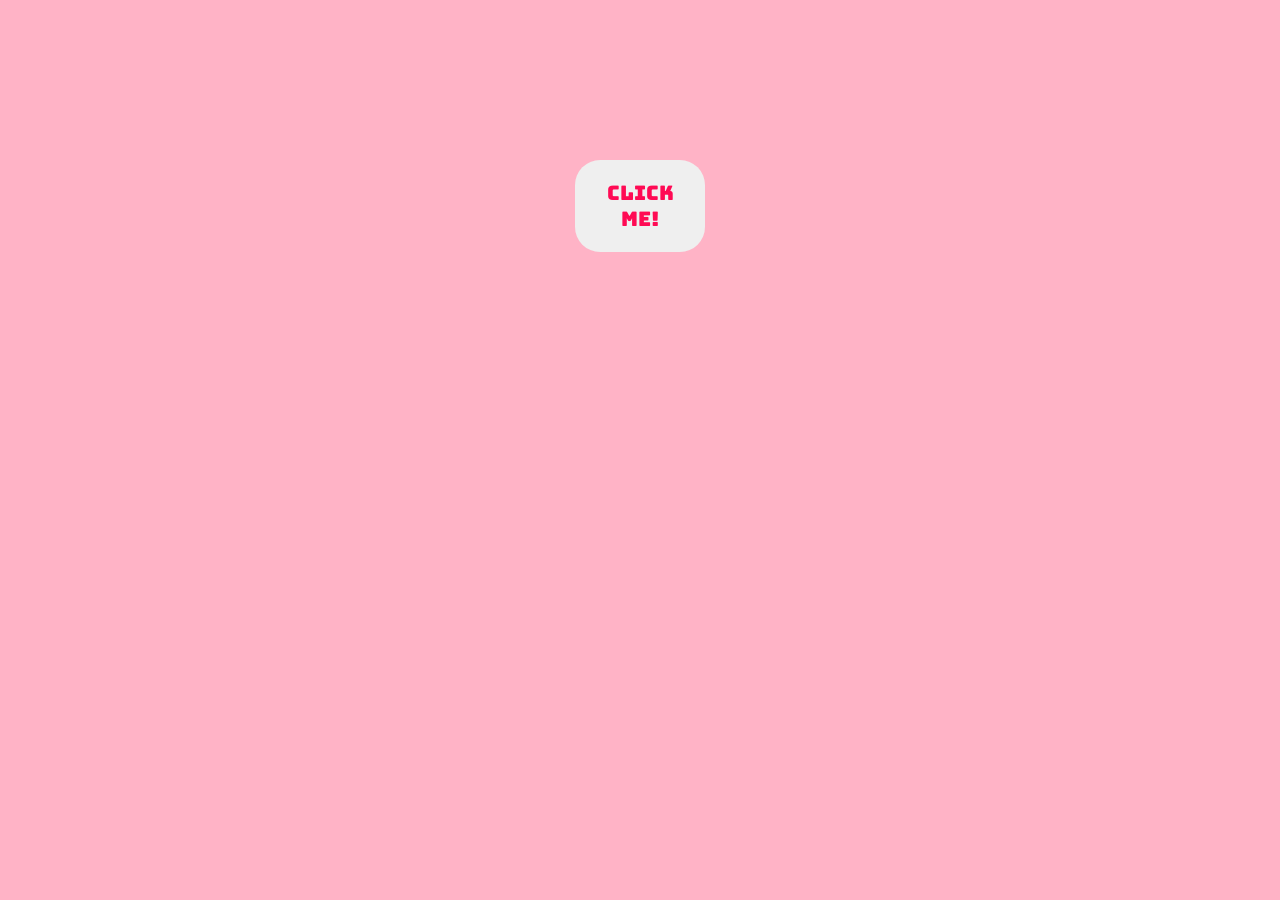
==== index.html @ eae50ec0 "Add files via upload" ====
<!DOCTYPE html>
<html lang="en">
<head>
    <meta charset="UTF-8">
    <meta name="viewport" content="width=device-width, initial-scale=1.0">
    <title>NAYA</title>
    <!-- Fonts -->
    <link rel="preconnect" href="https://fonts.googleapis.com">
    <link rel="preconnect" href="https://fonts.gstatic.com" crossorigin>
    <link href="https://fonts.googleapis.com/css2?family=Bungee&family=Poppins&display=swap" rel="stylesheet">

    <style>
        body {
            background-color: #ffb3c6;
            font-family: Bungee;
            padding: 0;
            margin: 0;
        }

        #showPopup {
            padding: 20px;
            width: 130px;
            border-radius: 25px;
            font-family: Bungee;
            color: #ff0a54;
            font-size: 20px;
            border: none;
            cursor: pointer;
        }

        #showPopup:hover {
            padding: 22px;
            transition: 0.5s;
            width: 150px;
            color: #d264b6;
        }

        #pis {
            display: flex;
            justify-content: center;
            align-items: center;
            position: relative;
            top: 10rem;
        }

        #name {
            color: whitesmoke;
            font-size: 100px;
            display: flex;
            justify-content: center;
            align-items: center;
        }

        /* Popup Box */
        #overlay {
            display: none;
            position: fixed;
            top: 0;
            left: 0;
            width: 100%;
            height: 100%;
            background: rgba(0,0,0,0.4);
            z-index: 99;
        }

        #popupBox {
            display: none;
            position: fixed;
            top: 50%;
            left: 50%;
            transform: translate(-50%, -50%);
            background: #fe5d9f;
            padding: 25px;
            border-radius: 12px;
            box-shadow: 0 0 15px rgba(0,0,0,0.3);
            width: 700px;
            max-width: 90%;
            z-index: 100;
            color: whitesmoke;
            text-align: justify;
            font-family: Poppins, sans-serif;
            font-size: 20px;
            line-height: 1.6;
        }

        #popupBox:hover {
            padding: 30px;
            transition: 1s;
        }

        #sarado {
            border-radius: 10px; 
            background-color: whitesmoke;
            border: none;
            padding: 7px 15px;
            cursor: pointer;
            margin-top: 15px;
        }

        /* 📍 KALIWA — 3 Litrato */
        #leftSide {
            position: fixed;
            top: 20px;
            left: 30px;
            width: 250px;
            display: flex;
            flex-direction: column;
            gap: 15px;
        }

        /* 📍 KANAN — 3 Litrato */
        #rightSide {
            position: fixed;
            top: 20px;
            right: 30px;
            width: 250px;
            display: flex;
            flex-direction: column;
            gap: 15px;
        }

        /* Litrato — nakatago muna */
        #leftSide img, #rightSide img {
            width: 100%;
            border-radius: 8px;
            opacity: 0;
            transition: all 0.8s ease;
        }

        /* Kaliwa: papasok mula kaliwa */
        #leftSide img {
            transform: translateX(-40px);
        }
        #leftSide img.show {
            opacity: 1;
            transform: translateX(0);
        }

        /* Kanan: papasok mula kanan */
        #rightSide img {
            transform: translateX(40px);
        }
        #rightSide img.show {
            opacity: 1;
            transform: translateX(0);
        }

       
    <style>
        body {
            background-color: #ffb3c6;
            font-family: Bungee;
            padding: 0;
            margin: 0;
        }

        #showPopup {
            padding: 20px;
            width: 130px;
            border-radius: 25px;
            font-family: Bungee;
            color: #ff0a54;
            font-size: 20px;
            border: none;
            cursor: pointer;
            z-index: 10;
            position: relative;
        }

        #showPopup:hover {
            padding: 22px;
            transition: 0.5s;
            width: 150px;
            color: #d264b6;
        }

        #pis {
            display: flex;
            justify-content: center;
            align-items: center;
            position: relative;
            top: 10rem;
        }

        #name {
            color: whitesmoke;
            font-size: 100px;
            display: flex;
            justify-content: center;
            align-items: center;
        }

        /* Popup Box */
        #overlay {
            display: none;
            position: fixed;
            top: 0;
            left: 0;
            width: 100%;
            height: 100%;
            background: rgba(0,0,0,0.4);
            z-index: 99;
        }

        #popupBox {
            display: none;
            position: fixed;
            top: 50%;
            left: 50%;
            transform: translate(-50%, -50%);
            background: #fe5d9f;
            padding: 25px;
            border-radius: 12px;
            box-shadow: 0 0 15px rgba(0,0,0,0.3);
            width: 700px;
            max-width: 90%;
            z-index: 100;
            color: whitesmoke;
            text-align: justify;
            font-family: Poppins, sans-serif;
            font-size: 20px;
            line-height: 1.6;
        }

        #popupBox:hover {
            padding: 30px;
            transition: 1s;
        }

        #sarado {
            border-radius: 10px; 
            background-color: whitesmoke;
            border: none;
            padding: 7px 15px;
            cursor: pointer;
            margin-top: 15px;
        }

        /* 📍 KALIWA — 3 Litrato */
        #leftSide {
            position: fixed;
            top: 20px;
            left: 30px;
            width: 250px;
            display: flex;
            flex-direction: column;
            gap: 15px;
        }

        /* 📍 GITNA — MGA LITRATO ✨ BAGO ✨ */
        #centerSide {
            position: fixed;
            top: 20px;
            left: 50%;
            transform: translateX(-50%);
            width: 280px;
            display: flex;
            flex-direction: column;
            gap: 15px;
        }

        /* 📍 KANAN — 3 Litrato */
        #rightSide {
            position: fixed;
            top: 20px;
            right: 30px;
            width: 250px;
            display: flex;
            flex-direction: column;
            gap: 15px;
        }

        /* Litrato — nakatago muna */
        #leftSide img, #centerSide img, #rightSide img {
            width: 100%;
            border-radius: 8px;
            opacity: 0;
            transition: all 0.8s ease;
        }

        /* Kaliwa: papasok mula kaliwa */
        #leftSide img {
            transform: translateX(-40px);
        }
        #leftSide img.show {
            opacity: 1;
            transform: translateX(0);
        }

        /* Gitna: papasok mula sa itaas ✨ */
        #centerSide img {
            transform: translateY(-40px);
        }
        #centerSide img.show {
            opacity: 1;
            transform: translateY(0);
        }

        #messageText {
            white-space: pre-wrap;
        }

      

    <style>
        body {
            background-color: #ffb3c6;
            font-family: Bungee;
            padding: 0;
            margin: 0;
        }

        #showPopup {
            padding: 20px;
            width: 130px;
            border-radius: 25px;
            font-family: Bungee;
            color: #ff0a54;
            font-size: 20px;
            border: none;
            cursor: pointer;
            z-index: 10;
            position: relative;
        }

        #showPopup:hover {
            padding: 22px;
            transition: 0.5s;
            width: 150px;
            color: #d264b6;
        }

        #pis {
            display: flex;
            justify-content: center;
            align-items: center;
            position: relative;
            top: 10rem;
        }

        /* Popup Box */
        #overlay {
            display: none;
            position: fixed;
            top: 0;
            left: 0;
            width: 100%;
            height: 100%;
            background: rgba(0,0,0,0.4);
            z-index: 99;
        }

        #popupBox {
   
   #popupBox {
    display: none;
    position: fixed;
    top: 50%;
    left: 50%;
    transform: translate(-50%, -50%);
    
    /* ✨ SOBRE NA BUMUBUKAS — Nakatago muna sa itaas ✨ */
    clip-path: inset(0 0 100% 0); /* ✨ Nakatago muna — 0% ang nakikita */
    
    background: transparent;
    padding: 25px;
    border-radius: 12px;
    box-shadow: 0 0 15px rgba(0,0,0,0.3);
    width: 700px;
    max-width: 90%;
    z-index: 100;
    color: whitesmoke;
    text-align: justify;
    font-family: Poppins, sans-serif;
    font-size: 20px;
    line-height: 1.6;
    
    position: relative;
    overflow: hidden;
    
    /* ✨ MALAMBOT NA PAGBUKAS ✨ */
    transition: all 0.8s ease-out;
}

/* ✅ Kapag BUMUKAS NA — dahan-dahang bababa mula sa itaas */
#popupBox.showPopupNow {
    clip-path: inset(0 0 0 0); /* ✨ 100% na ang nakikita — bukas na bukas! */
}     }
           
/* ✅ Kapag LUMABAS NA — dahan-dahang lalaki at aakyat */
#popupBox.showPopupNow {
    opacity: 1;
    transform: translate(-50%, -50%) scale(1) translateY(0);
}
        
    
  
    
    

/* ✨ LITRATO SA LIKOD — SIYA LANG ANG LALABO ✨ */
#popupBox::before {
    content: "";
    position: absolute;
    top: 0;
    left: 0;
    width: 100%;
    height: 100%;
    background: url("kami.jpg") no-repeat center center;
    background-size: cover;
    
    /* ✨ BLUR SA LITRATO LANG — HINDI SA SULAT */
    filter: blur(8px) brightness(0.80);
      
    
    z-index: -2; /* ✅ Ilalagay sa PINAKA-LIKOD ng lahat */
}
            
            
            
        

        #popupBox:hover {
            padding: 30px;
            transition: 1s;
        }

        #sarado {
            border-radius: 10px; 
            background-color: whitesmoke;
            border: none;
            padding: 7px 15px;
            cursor: pointer;
            margin-top: 15px;
        }

        /* 📍 KALIWA — Litrato */
        #leftSide {
            position: fixed;
            top: 20px;
            left: 30px;
            width: 250px;
            display: flex;
            flex-direction: column;
            gap: 15px;
        }

        /* 📍 GITNA — Litrato */
        #centerSide {
            position: fixed;
            top: 20px;
            left: 50%;
            transform: translateX(-50%);
            width: 280px;
            display: flex;
            flex-direction: column;
            gap: 15px;
        }

        /* 📍 KANAN — Litrato */
        #rightSide {
            position: fixed;
            top: 20px;
            right: 30px;
            width: 250px;
            display: flex;
            flex-direction: column;
            gap: 15px;
        }

        /* ✨ LUMULUTANG NA EPEKTO ✨ */
        @keyframes floatUp {
            0% { transform: translateY(0px); }
            50% { transform: translateY(-12px); }
            100% { transform: translateY(0px); }
        }

        /* Litrato — nakatago muna */
        #leftSide img, #centerSide img, #rightSide img {
            width: 100%;
            border-radius: 12px;
            opacity: 0;
            transition: all 0.8s ease;
            box-shadow: 0 8px 20px rgba(0,0,0,0.15);
        }

        /* Kapag lumabas na — magsisimulang LUMULUTANG ✨ */
        #leftSide img.show, 
        #centerSide img.show, 
        #rightSide img.show {
            opacity: 1;
            animation: floatUp 2.5s ease-in-out infinite;
        }

        /* IBA'T IBANG BILIS para hindi sabay-sabay ang galaw */
        #leftSide img:nth-child(2) { animation-delay: 0.3s; }
        #leftSide img:nth-child(3) { animation-delay: 0.6s; }
        #centerSide img:nth-child(2) { animation-delay: 0.4s; }
        #centerSide img:nth-child(3) { animation-delay: 0.7s; }
        #rightSide img:nth-child(2) { animation-delay: 0.5s; }
        #rightSide img:nth-child(3) { animation-delay: 0.8s; }

    </style>
</head>
<body>

    <div id="pis">
        <button onclick="showPopup()" id="showPopup">CLICK ME!</button>
    </div>

    <!-- 📍 3 LITRATO SA KALIWA -->
    <div id="leftSide"></div>

    <div id="centerSide"></div>

    <!-- 📍 3 LITRATO SA KANAN -->
    <div id="rightSide"></div>

    <!-- Popup Box -->
    <div id="overlay" onclick="hidePopup()"></div>
    <div id="popupBox">
        <h3>Ayapot</h3>
        <p id="messageText"></p>
        <button onclick="hidePopup()" id="sarado">Close</button>
    </div>

    <!-- Musika -->
    <audio id="bgMusic" src="kilig.mp3" preload="auto">

    <script>
        // ======================================
        // ✏️ PALITAN ANG PANGALAN NG LITRATO DITO
        // ======================================
        const leftPhotos = [
            "remove1.png",   // ← PALITAN: pangalan ng litrato mo
            "remove2.png",   // ← halimbawa: "pic1.jpg"
            "remove3.png"    // ← dapat TUMUGMA sa pangalan ng file
        ];

        const centerPhotos = [
            "remove.png",   // ← PALITAN — litrato sa gitna
            "remove2.png",
            "remove1.png"
    ]

        const rightPhotos = [
            "remove.png",   // ← PALITAN
            "remove2.png",
            "remove1.png",
            
        
        ];

        // ⚙️ Bilis
        const delay = 1000;
        const speed = 50;

        // 💬 Mensahe
        const fullMessage = "Hi aya. i know maraming akong nagawang mali sayo, and I’m really glad na nag-uusap na tayo ulit now. Honestly, this time talking to you again made me realize even more kung gaano kita talaga kamahal, and how much I hate the reason why we broke up  because I cheated. Walang excuses, mali talaga ako. I broke your trust, I hurt you so much, and I take full responsibility for everthing. Pero habang nag uusap tayo, I really want to be honest with you gusto sana kitang ligawan ulit. Im serious abt this ahahaha. I've tought about everything deeply, and i swear to you hindi ko na uulitin ang mga mali ko. Natuto na ako, and I know exactly what I messed up. I value you so much now. more than ever, and i'll never do anything to lose u again. Im not rushing you or anything. Alam kong mahirap ibalik yung tiwalang sinira ko, and i respect that. But if you'll let me, i want to prove to you na nagbago na ako. Walang itatago, walang lihim. I'll make feel safe, secure and loved the way you truly deserve. No more doubts, no more mistakes.";

        // ✅ Pindutin ang Button → LAHAT GAGANA
        function showPopup() {
            // 📸 Litrato sa KALIWA
            leftPhotos.forEach((src, index) => {
                const img = document.createElement("img");
                img.src = src;
                document.getElementById("leftSide").appendChild(img);
                setTimeout(() => img.classList.add("show"), index * delay);


                
setTimeout(() => {
    document.getElementById("popupBox").classList.add("showPopupNow");
}, 10);

document.getElementById("popupBox").style.display = "block";
setTimeout(() => {
    document.getElementById("popupBox").classList.add("showPopupNow");
}, 30);
            });

             centerPhotos.forEach((src, index) => {
                const img = document.createElement("img");
                img.src = src;
                document.getElementById("centerSide").appendChild(img);
                setTimeout(() => img.classList.add("show"), index * delay);
            });

            // 📸 Litrato sa KANAN
            rightPhotos.forEach((src, index) => {
                const img = document.createElement("img");
                img.src = src;
                document.getElementById("rightSide").appendChild(img);
                setTimeout(() => img.classList.add("show"), index * delay);
            });

            // 💬 Popup + Musika + Mensahe
            document.getElementById("overlay").style.display = "block";
            document.getElementById("popupBox").style.display = "block";

           const music = document.getElementById("bgMusic");
music.currentTime = 0;
music.volume = 0; // ✅ SIMULA SA MAHINA
music.play();

// ✨ DAHAN-DAHANG LALAKAS ANG TUNOG ✨
let vol = 0;
const maxVol = 0.7; // ✅ PINAKAMATAAS NA LAKAS
const volStep = 0.02;

function fadeInMusic() {
    if (vol < maxVol) {
        vol += volStep;
        music.volume = vol;
        setTimeout(fadeInMusic, 80);
    }
}
fadeInMusic();

            const textElement = document.getElementById("messageText");
            textElement.textContent = "";
            let charIndex = 0;

            function typeLetter() {
                if (charIndex < fullMessage.length) {
                    textElement.textContent += fullMessage.charAt(charIndex);
                    charIndex++;
                    setTimeout(typeLetter, speed);
                }
            }
            typeLetter();
        }

        // ❌ Isara
        function hidePopup() {
            document.getElementById("overlay").style.display = "none";
            document.getElementById("popupBox").style.display = "none";
            document.getElementById("messageText").textContent = "";

            // Burahin ang mga litrato kapag isinara
            document.getElementById("leftSide").innerHTML = "";
            document.getElementById("rightSide").innerHTML = "";

            const music = document.getElementById("bgMusic");
let fadeOutVol = music.volume;
const fadeOutStep = 0.05;

function fadeOutMusic() {
    if (fadeOutVol > 0) {
        fadeOutVol -= fadeOutStep;
        music.volume = fadeOutVol;
        setTimeout(fadeOutMusic, 80);
    } else {
        music.pause();
        music.currentTime = 0;
        music.volume = 0.7; // ✅ IBALIK SA NORMAL PARA SA SUSUNOD
    }
}
fadeOutMusic();
            document.getElementById("popupBox").classList.remove("showPopupNow");
document.getElementById("popupBox").style.display = "none";
       

document.getElementById("popupBox").classList.remove("showPopupNow");
document.getElementById("popupBox").style.display = "none";}
    </script>

</body>
</html>
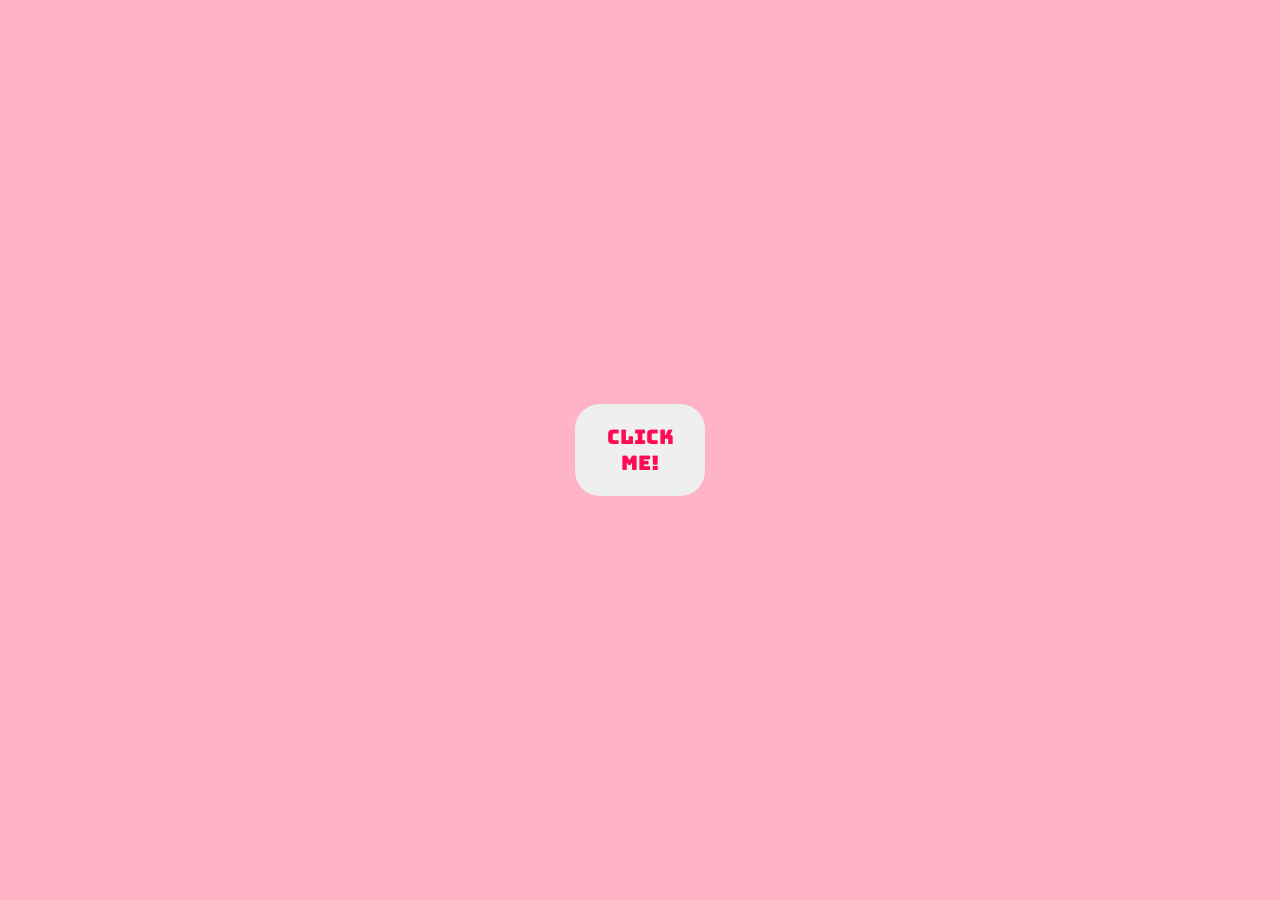
==== commit f0d05825: "Add files via upload" ====
--- a/index.html
+++ b/index.html
@@ -2,56 +2,58 @@
 <html lang="en">
 <head>
     <meta charset="UTF-8">
-    <meta name="viewport" content="width=device-width, initial-scale=1.0">
+    <meta name="viewport" content="width=device-width, initial-scale=1.0, maximum-scale=1.0">
     <title>NAYA</title>
-    <!-- Fonts -->
     <link rel="preconnect" href="https://fonts.googleapis.com">
     <link rel="preconnect" href="https://fonts.gstatic.com" crossorigin>
     <link href="https://fonts.googleapis.com/css2?family=Bungee&family=Poppins&display=swap" rel="stylesheet">
-
     <style>
+        * {
+            box-sizing: border-box;
+            margin: 0;
+            padding: 0;
+        }
+        html, body {
+            height: 100%;
+        }
         body {
             background-color: #ffb3c6;
             font-family: Bungee;
-            padding: 0;
-            margin: 0;
-        }
-
-        #showPopup {
-            padding: 20px;
-            width: 130px;
-            border-radius: 25px;
-            font-family: Bungee;
-            color: #ff0a54;
-            font-size: 20px;
-            border: none;
-            cursor: pointer;
-        }
-
-        #showPopup:hover {
-            padding: 22px;
-            transition: 0.5s;
-            width: 150px;
-            color: #d264b6;
-        }
-
+            min-height: 100vh;
+            overflow-x: hidden;
+        }
+
+        /* ✅ BUTTON — NASA TOTOONG GITNA NG SCREEN */
         #pis {
             display: flex;
             justify-content: center;
             align-items: center;
-            position: relative;
-            top: 10rem;
-        }
-
-        #name {
-            color: whitesmoke;
-            font-size: 100px;
-            display: flex;
-            justify-content: center;
-            align-items: center;
-        }
-
-        /* Popup Box */
+            width: 100%;
+            height: 100vh;
+            position: fixed;
+            top: 0;
+            left: 0;
+            z-index: 10;
+        }
+        #showPopup {
+            padding: 20px;
+            width: 130px;
+            max-width: 100%;
+            border-radius: 25px;
+            font-family: Bungee;
+            color: #ff0a54;
+            font-size: clamp(18px, 4vw, 20px);
+            border: none;
+            cursor: pointer;
+            transition: all 0.5s ease;
+        }
+        #showPopup:hover {
+            padding: 22px;
+            width: 150px;
+            color: #d264b6;
+        }
+
+        /* ✅ POPUP — NASA GITNA NG SCREEN */
         #overlay {
             display: none;
             position: fixed;
@@ -62,32 +64,48 @@
             background: rgba(0,0,0,0.4);
             z-index: 99;
         }
-
         #popupBox {
             display: none;
             position: fixed;
             top: 50%;
             left: 50%;
             transform: translate(-50%, -50%);
-            background: #fe5d9f;
-            padding: 25px;
+            clip-path: inset(0 0 100% 0);
+            background: transparent;
+            padding: clamp(18px, 4vw, 25px);
             border-radius: 12px;
             box-shadow: 0 0 15px rgba(0,0,0,0.3);
             width: 700px;
-            max-width: 90%;
+            max-width: 92%;
+            max-height: 85vh;
+            overflow-y: auto;
             z-index: 100;
             color: whitesmoke;
             text-align: justify;
             font-family: Poppins, sans-serif;
-            font-size: 20px;
+            font-size: clamp(16px, 3vw, 20px);
             line-height: 1.6;
-        }
-
+            position: relative;
+            transition: all 0.8s ease-out;
+        }
+        #popupBox.showPopupNow {
+            clip-path: inset(0 0 0 0);
+            opacity: 1;
+            transform: translate(-50%, -50%) scale(1);
+        }
+        #popupBox h3 {
+            text-align: center;
+            margin-bottom: 1rem;
+            font-size: clamp(20px, 5vw, 28px);
+        }
         #popupBox:hover {
-            padding: 30px;
+            padding: clamp(20px, 5vw, 30px);
             transition: 1s;
         }
-
+        #messageText {
+            white-space: pre-wrap;
+            word-break: break-word;
+        }
         #sarado {
             border-radius: 10px; 
             background-color: whitesmoke;
@@ -95,404 +113,108 @@
             padding: 7px 15px;
             cursor: pointer;
             margin-top: 15px;
-        }
-
-        /* 📍 KALIWA — 3 Litrato */
+            font-family: inherit;
+            width: 100%;
+            max-width: 120px;
+        }
+
+        /* ✅ LITRATO SA LIKOD — BLUR */
+        #popupBox::before {
+            content: "";
+            position: absolute;
+            top: 0;
+            left: 0;
+            width: 100%;
+            height: 100%;
+            background: url("kami.jpg") no-repeat center center;
+            background-size: cover;
+            filter: blur(8px) brightness(0.80);
+            z-index: -2;
+            border-radius: 12px;
+        }
+
+        /* ✅ LITRATO SA KALIWA, GITNA, KANAN — LAPTOP */
         #leftSide {
             position: fixed;
-            top: 20px;
-            left: 30px;
-            width: 250px;
+            top: 15px;
+            left: 1.5%;
+            width: 17%;
+            max-width: 210px;
             display: flex;
             flex-direction: column;
-            gap: 15px;
-        }
-
-        /* 📍 KANAN — 3 Litrato */
-        #rightSide {
-            position: fixed;
-            top: 20px;
-            right: 30px;
-            width: 250px;
+            gap: 8px;
+        }
+        #centerSide {
+            position: fixed;
+            top: 15px;
+            left: 50%;
+            transform: translateX(-50%);
+            width: 19%;
+            max-width: 240px;
             display: flex;
             flex-direction: column;
-            gap: 15px;
-        }
-
-        /* Litrato — nakatago muna */
-        #leftSide img, #rightSide img {
-            width: 100%;
-            border-radius: 8px;
+            gap: 8px;
+        }
+        #rightSide {
+            position: fixed;
+            top: 15px;
+            right: 1.5%;
+            width: 17%;
+            max-width: 210px;
+            display: flex;
+            flex-direction: column;
+            gap: 8px;
+        }
+
+        /* ✅ TABLET — LILIIT NG KONTI */
+        @media (max-width: 900px) {
+            #leftSide { left: 1%; width: 20%; }
+            #centerSide { width: 24%; }
+            #rightSide { right: 1%; width: 20%; }
+        }
+
+        /* ✅ CELLPHONE — LILIIT LAHAT PERO KASYA LAHAT! */
+        @media (max-width: 600px) {
+            #leftSide, #centerSide, #rightSide {
+                position: fixed;
+                top: 8px;
+                width: 30%; /* ✅ Mas maliit na lapad */
+                max-width: 110px; /* ✅ Pinakamaliit na sukat */
+            }
+            #leftSide { left: 1.5%; }
+            #centerSide { left: 50%; transform: translateX(-50%); }
+            #rightSide { right: 1.5%; }
+            
+            /* ✅ LITRATO — MAS MALIIT AT MAS MAHIRAPANG LAKI */
+            #leftSide img, #centerSide img, #rightSide img {
+                width: 100%;
+                height: auto;
+            }
+        }
+
+        /* ✅ LUMULUTANG NA EPEKTO */
+        @keyframes floatUp {
+            0% { transform: translateY(0px); }
+            50% { transform: translateY(-10px); }
+            100% { transform: translateY(0px); }
+        }
+
+        /* ✅ MGA LITRATO — PANGKALAHATANG ESTILO */
+        #leftSide img, #centerSide img, #rightSide img {
+            width: 100%;
+            height: auto;
+            border-radius: 10px;
             opacity: 0;
             transition: all 0.8s ease;
-        }
-
-        /* Kaliwa: papasok mula kaliwa */
-        #leftSide img {
-            transform: translateX(-40px);
-        }
-        #leftSide img.show {
-            opacity: 1;
-            transform: translateX(0);
-        }
-
-        /* Kanan: papasok mula kanan */
-        #rightSide img {
-            transform: translateX(40px);
-        }
-        #rightSide img.show {
-            opacity: 1;
-            transform: translateX(0);
-        }
-
-       
-    <style>
-        body {
-            background-color: #ffb3c6;
-            font-family: Bungee;
-            padding: 0;
-            margin: 0;
-        }
-
-        #showPopup {
-            padding: 20px;
-            width: 130px;
-            border-radius: 25px;
-            font-family: Bungee;
-            color: #ff0a54;
-            font-size: 20px;
-            border: none;
-            cursor: pointer;
-            z-index: 10;
-            position: relative;
-        }
-
-        #showPopup:hover {
-            padding: 22px;
-            transition: 0.5s;
-            width: 150px;
-            color: #d264b6;
-        }
-
-        #pis {
-            display: flex;
-            justify-content: center;
-            align-items: center;
-            position: relative;
-            top: 10rem;
-        }
-
-        #name {
-            color: whitesmoke;
-            font-size: 100px;
-            display: flex;
-            justify-content: center;
-            align-items: center;
-        }
-
-        /* Popup Box */
-        #overlay {
-            display: none;
-            position: fixed;
-            top: 0;
-            left: 0;
-            width: 100%;
-            height: 100%;
-            background: rgba(0,0,0,0.4);
-            z-index: 99;
-        }
-
-        #popupBox {
-            display: none;
-            position: fixed;
-            top: 50%;
-            left: 50%;
-            transform: translate(-50%, -50%);
-            background: #fe5d9f;
-            padding: 25px;
-            border-radius: 12px;
-            box-shadow: 0 0 15px rgba(0,0,0,0.3);
-            width: 700px;
-            max-width: 90%;
-            z-index: 100;
-            color: whitesmoke;
-            text-align: justify;
-            font-family: Poppins, sans-serif;
-            font-size: 20px;
-            line-height: 1.6;
-        }
-
-        #popupBox:hover {
-            padding: 30px;
-            transition: 1s;
-        }
-
-        #sarado {
-            border-radius: 10px; 
-            background-color: whitesmoke;
-            border: none;
-            padding: 7px 15px;
-            cursor: pointer;
-            margin-top: 15px;
-        }
-
-        /* 📍 KALIWA — 3 Litrato */
-        #leftSide {
-            position: fixed;
-            top: 20px;
-            left: 30px;
-            width: 250px;
-            display: flex;
-            flex-direction: column;
-            gap: 15px;
-        }
-
-        /* 📍 GITNA — MGA LITRATO ✨ BAGO ✨ */
-        #centerSide {
-            position: fixed;
-            top: 20px;
-            left: 50%;
-            transform: translateX(-50%);
-            width: 280px;
-            display: flex;
-            flex-direction: column;
-            gap: 15px;
-        }
-
-        /* 📍 KANAN — 3 Litrato */
-        #rightSide {
-            position: fixed;
-            top: 20px;
-            right: 30px;
-            width: 250px;
-            display: flex;
-            flex-direction: column;
-            gap: 15px;
-        }
-
-        /* Litrato — nakatago muna */
-        #leftSide img, #centerSide img, #rightSide img {
-            width: 100%;
-            border-radius: 8px;
-            opacity: 0;
-            transition: all 0.8s ease;
-        }
-
-        /* Kaliwa: papasok mula kaliwa */
-        #leftSide img {
-            transform: translateX(-40px);
-        }
-        #leftSide img.show {
-            opacity: 1;
-            transform: translateX(0);
-        }
-
-        /* Gitna: papasok mula sa itaas ✨ */
-        #centerSide img {
-            transform: translateY(-40px);
-        }
-        #centerSide img.show {
-            opacity: 1;
-            transform: translateY(0);
-        }
-
-        #messageText {
-            white-space: pre-wrap;
-        }
-
-      
-
-    <style>
-        body {
-            background-color: #ffb3c6;
-            font-family: Bungee;
-            padding: 0;
-            margin: 0;
-        }
-
-        #showPopup {
-            padding: 20px;
-            width: 130px;
-            border-radius: 25px;
-            font-family: Bungee;
-            color: #ff0a54;
-            font-size: 20px;
-            border: none;
-            cursor: pointer;
-            z-index: 10;
-            position: relative;
-        }
-
-        #showPopup:hover {
-            padding: 22px;
-            transition: 0.5s;
-            width: 150px;
-            color: #d264b6;
-        }
-
-        #pis {
-            display: flex;
-            justify-content: center;
-            align-items: center;
-            position: relative;
-            top: 10rem;
-        }
-
-        /* Popup Box */
-        #overlay {
-            display: none;
-            position: fixed;
-            top: 0;
-            left: 0;
-            width: 100%;
-            height: 100%;
-            background: rgba(0,0,0,0.4);
-            z-index: 99;
-        }
-
-        #popupBox {
-   
-   #popupBox {
-    display: none;
-    position: fixed;
-    top: 50%;
-    left: 50%;
-    transform: translate(-50%, -50%);
-    
-    /* ✨ SOBRE NA BUMUBUKAS — Nakatago muna sa itaas ✨ */
-    clip-path: inset(0 0 100% 0); /* ✨ Nakatago muna — 0% ang nakikita */
-    
-    background: transparent;
-    padding: 25px;
-    border-radius: 12px;
-    box-shadow: 0 0 15px rgba(0,0,0,0.3);
-    width: 700px;
-    max-width: 90%;
-    z-index: 100;
-    color: whitesmoke;
-    text-align: justify;
-    font-family: Poppins, sans-serif;
-    font-size: 20px;
-    line-height: 1.6;
-    
-    position: relative;
-    overflow: hidden;
-    
-    /* ✨ MALAMBOT NA PAGBUKAS ✨ */
-    transition: all 0.8s ease-out;
-}
-
-/* ✅ Kapag BUMUKAS NA — dahan-dahang bababa mula sa itaas */
-#popupBox.showPopupNow {
-    clip-path: inset(0 0 0 0); /* ✨ 100% na ang nakikita — bukas na bukas! */
-}     }
-           
-/* ✅ Kapag LUMABAS NA — dahan-dahang lalaki at aakyat */
-#popupBox.showPopupNow {
-    opacity: 1;
-    transform: translate(-50%, -50%) scale(1) translateY(0);
-}
-        
-    
-  
-    
-    
-
-/* ✨ LITRATO SA LIKOD — SIYA LANG ANG LALABO ✨ */
-#popupBox::before {
-    content: "";
-    position: absolute;
-    top: 0;
-    left: 0;
-    width: 100%;
-    height: 100%;
-    background: url("kami.jpg") no-repeat center center;
-    background-size: cover;
-    
-    /* ✨ BLUR SA LITRATO LANG — HINDI SA SULAT */
-    filter: blur(8px) brightness(0.80);
-      
-    
-    z-index: -2; /* ✅ Ilalagay sa PINAKA-LIKOD ng lahat */
-}
-            
-            
-            
-        
-
-        #popupBox:hover {
-            padding: 30px;
-            transition: 1s;
-        }
-
-        #sarado {
-            border-radius: 10px; 
-            background-color: whitesmoke;
-            border: none;
-            padding: 7px 15px;
-            cursor: pointer;
-            margin-top: 15px;
-        }
-
-        /* 📍 KALIWA — Litrato */
-        #leftSide {
-            position: fixed;
-            top: 20px;
-            left: 30px;
-            width: 250px;
-            display: flex;
-            flex-direction: column;
-            gap: 15px;
-        }
-
-        /* 📍 GITNA — Litrato */
-        #centerSide {
-            position: fixed;
-            top: 20px;
-            left: 50%;
-            transform: translateX(-50%);
-            width: 280px;
-            display: flex;
-            flex-direction: column;
-            gap: 15px;
-        }
-
-        /* 📍 KANAN — Litrato */
-        #rightSide {
-            position: fixed;
-            top: 20px;
-            right: 30px;
-            width: 250px;
-            display: flex;
-            flex-direction: column;
-            gap: 15px;
-        }
-
-        /* ✨ LUMULUTANG NA EPEKTO ✨ */
-        @keyframes floatUp {
-            0% { transform: translateY(0px); }
-            50% { transform: translateY(-12px); }
-            100% { transform: translateY(0px); }
-        }
-
-        /* Litrato — nakatago muna */
-        #leftSide img, #centerSide img, #rightSide img {
-            width: 100%;
-            border-radius: 12px;
-            opacity: 0;
-            transition: all 0.8s ease;
-            box-shadow: 0 8px 20px rgba(0,0,0,0.15);
-        }
-
-        /* Kapag lumabas na — magsisimulang LUMULUTANG ✨ */
+            box-shadow: 0 6px 15px rgba(0,0,0,0.12);
+            object-fit: cover;
+        }
         #leftSide img.show, 
         #centerSide img.show, 
         #rightSide img.show {
             opacity: 1;
             animation: floatUp 2.5s ease-in-out infinite;
         }
-
-        /* IBA'T IBANG BILIS para hindi sabay-sabay ang galaw */
         #leftSide img:nth-child(2) { animation-delay: 0.3s; }
         #leftSide img:nth-child(3) { animation-delay: 0.6s; }
         #centerSide img:nth-child(2) { animation-delay: 0.4s; }
@@ -500,23 +222,26 @@
         #rightSide img:nth-child(2) { animation-delay: 0.5s; }
         #rightSide img:nth-child(3) { animation-delay: 0.8s; }
 
+        #leftSide img { transform: translateX(-40px); }
+        #leftSide img.show { transform: translateX(0); }
+        #centerSide img { transform: translateY(-40px); }
+        #centerSide img.show { transform: translateY(0); }
+        #rightSide img { transform: translateX(40px); }
+        #rightSide img.show { transform: translateX(0); }
     </style>
 </head>
 <body>
-
+    <!-- ✅ BUTTON — NASA GITNA -->
     <div id="pis">
         <button onclick="showPopup()" id="showPopup">CLICK ME!</button>
     </div>
 
-    <!-- 📍 3 LITRATO SA KALIWA -->
+    <!-- ✅ LITRATO SA GILID -->
     <div id="leftSide"></div>
-
     <div id="centerSide"></div>
-
-    <!-- 📍 3 LITRATO SA KANAN -->
     <div id="rightSide"></div>
 
-    <!-- Popup Box -->
+    <!-- ✅ POPUP -->
     <div id="overlay" onclick="hidePopup()"></div>
     <div id="popupBox">
         <h3>Ayapot</h3>
@@ -524,69 +249,43 @@
         <button onclick="hidePopup()" id="sarado">Close</button>
     </div>
 
-    <!-- Musika -->
     <audio id="bgMusic" src="kilig.mp3" preload="auto">
 
     <script>
-        // ======================================
-        // ✏️ PALITAN ANG PANGALAN NG LITRATO DITO
-        // ======================================
         const leftPhotos = [
-            "remove1.png",   // ← PALITAN: pangalan ng litrato mo
-            "remove2.png",   // ← halimbawa: "pic1.jpg"
-            "remove3.png"    // ← dapat TUMUGMA sa pangalan ng file
+            "remove1.png",
+            "remove2.png",
+            "remove3.png"
         ];
-
         const centerPhotos = [
-            "remove.png",   // ← PALITAN — litrato sa gitna
+            "remove.png",
             "remove2.png",
             "remove1.png"
-    ]
-
+        ];
         const rightPhotos = [
-            "remove.png",   // ← PALITAN
+            "remove.png",
             "remove2.png",
-            "remove1.png",
-            
-        
+            "remove1.png"
         ];
 
-        // ⚙️ Bilis
         const delay = 1000;
         const speed = 50;
 
-        // 💬 Mensahe
         const fullMessage = "Hi aya. i know maraming akong nagawang mali sayo, and I’m really glad na nag-uusap na tayo ulit now. Honestly, this time talking to you again made me realize even more kung gaano kita talaga kamahal, and how much I hate the reason why we broke up  because I cheated. Walang excuses, mali talaga ako. I broke your trust, I hurt you so much, and I take full responsibility for everthing. Pero habang nag uusap tayo, I really want to be honest with you gusto sana kitang ligawan ulit. Im serious abt this ahahaha. I've tought about everything deeply, and i swear to you hindi ko na uulitin ang mga mali ko. Natuto na ako, and I know exactly what I messed up. I value you so much now. more than ever, and i'll never do anything to lose u again. Im not rushing you or anything. Alam kong mahirap ibalik yung tiwalang sinira ko, and i respect that. But if you'll let me, i want to prove to you na nagbago na ako. Walang itatago, walang lihim. I'll make feel safe, secure and loved the way you truly deserve. No more doubts, no more mistakes.";
 
-        // ✅ Pindutin ang Button → LAHAT GAGANA
         function showPopup() {
-            // 📸 Litrato sa KALIWA
             leftPhotos.forEach((src, index) => {
                 const img = document.createElement("img");
                 img.src = src;
                 document.getElementById("leftSide").appendChild(img);
                 setTimeout(() => img.classList.add("show"), index * delay);
-
-
-                
-setTimeout(() => {
-    document.getElementById("popupBox").classList.add("showPopupNow");
-}, 10);
-
-document.getElementById("popupBox").style.display = "block";
-setTimeout(() => {
-    document.getElementById("popupBox").classList.add("showPopupNow");
-}, 30);
             });
-
-             centerPhotos.forEach((src, index) => {
+            centerPhotos.forEach((src, index) => {
                 const img = document.createElement("img");
                 img.src = src;
                 document.getElementById("centerSide").appendChild(img);
                 setTimeout(() => img.classList.add("show"), index * delay);
             });
-
-            // 📸 Litrato sa KANAN
             rightPhotos.forEach((src, index) => {
                 const img = document.createElement("img");
                 img.src = src;
@@ -594,33 +293,31 @@
                 setTimeout(() => img.classList.add("show"), index * delay);
             });
 
-            // 💬 Popup + Musika + Mensahe
+            setTimeout(() => {
+                document.getElementById("popupBox").classList.add("showPopupNow");
+            }, 30);
             document.getElementById("overlay").style.display = "block";
             document.getElementById("popupBox").style.display = "block";
 
-           const music = document.getElementById("bgMusic");
-music.currentTime = 0;
-music.volume = 0; // ✅ SIMULA SA MAHINA
-music.play();
-
-// ✨ DAHAN-DAHANG LALAKAS ANG TUNOG ✨
-let vol = 0;
-const maxVol = 0.7; // ✅ PINAKAMATAAS NA LAKAS
-const volStep = 0.02;
-
-function fadeInMusic() {
-    if (vol < maxVol) {
-        vol += volStep;
-        music.volume = vol;
-        setTimeout(fadeInMusic, 80);
-    }
-}
-fadeInMusic();
+            const music = document.getElementById("bgMusic");
+            music.currentTime = 0;
+            music.volume = 0;
+            music.play();
+            let vol = 0;
+            const maxVol = 0.7;
+            const volStep = 0.02;
+            function fadeInMusic() {
+                if (vol < maxVol) {
+                    vol += volStep;
+                    music.volume = vol;
+                    setTimeout(fadeInMusic, 80);
+                }
+            }
+            fadeInMusic();
 
             const textElement = document.getElementById("messageText");
             textElement.textContent = "";
             let charIndex = 0;
-
             function typeLetter() {
                 if (charIndex < fullMessage.length) {
                     textElement.textContent += fullMessage.charAt(charIndex);
@@ -631,39 +328,31 @@
             typeLetter();
         }
 
-        // ❌ Isara
         function hidePopup() {
             document.getElementById("overlay").style.display = "none";
             document.getElementById("popupBox").style.display = "none";
             document.getElementById("messageText").textContent = "";
-
-            // Burahin ang mga litrato kapag isinara
             document.getElementById("leftSide").innerHTML = "";
+            document.getElementById("centerSide").innerHTML = "";
             document.getElementById("rightSide").innerHTML = "";
+            document.getElementById("popupBox").classList.remove("showPopupNow");
 
             const music = document.getElementById("bgMusic");
-let fadeOutVol = music.volume;
-const fadeOutStep = 0.05;
-
-function fadeOutMusic() {
-    if (fadeOutVol > 0) {
-        fadeOutVol -= fadeOutStep;
-        music.volume = fadeOutVol;
-        setTimeout(fadeOutMusic, 80);
-    } else {
-        music.pause();
-        music.currentTime = 0;
-        music.volume = 0.7; // ✅ IBALIK SA NORMAL PARA SA SUSUNOD
-    }
-}
-fadeOutMusic();
-            document.getElementById("popupBox").classList.remove("showPopupNow");
-document.getElementById("popupBox").style.display = "none";
-       
-
-document.getElementById("popupBox").classList.remove("showPopupNow");
-document.getElementById("popupBox").style.display = "none";}
+            let fadeOutVol = music.volume;
+            const fadeOutStep = 0.05;
+            function fadeOutMusic() {
+                if (fadeOutVol > 0) {
+                    fadeOutVol -= fadeOutStep;
+                    music.volume = fadeOutVol;
+                    setTimeout(fadeOutMusic, 80);
+                } else {
+                    music.pause();
+                    music.currentTime = 0;
+                    music.volume = 0.7;
+                }
+            }
+            fadeOutMusic();
+        }
     </script>
-
 </body>
 </html>
